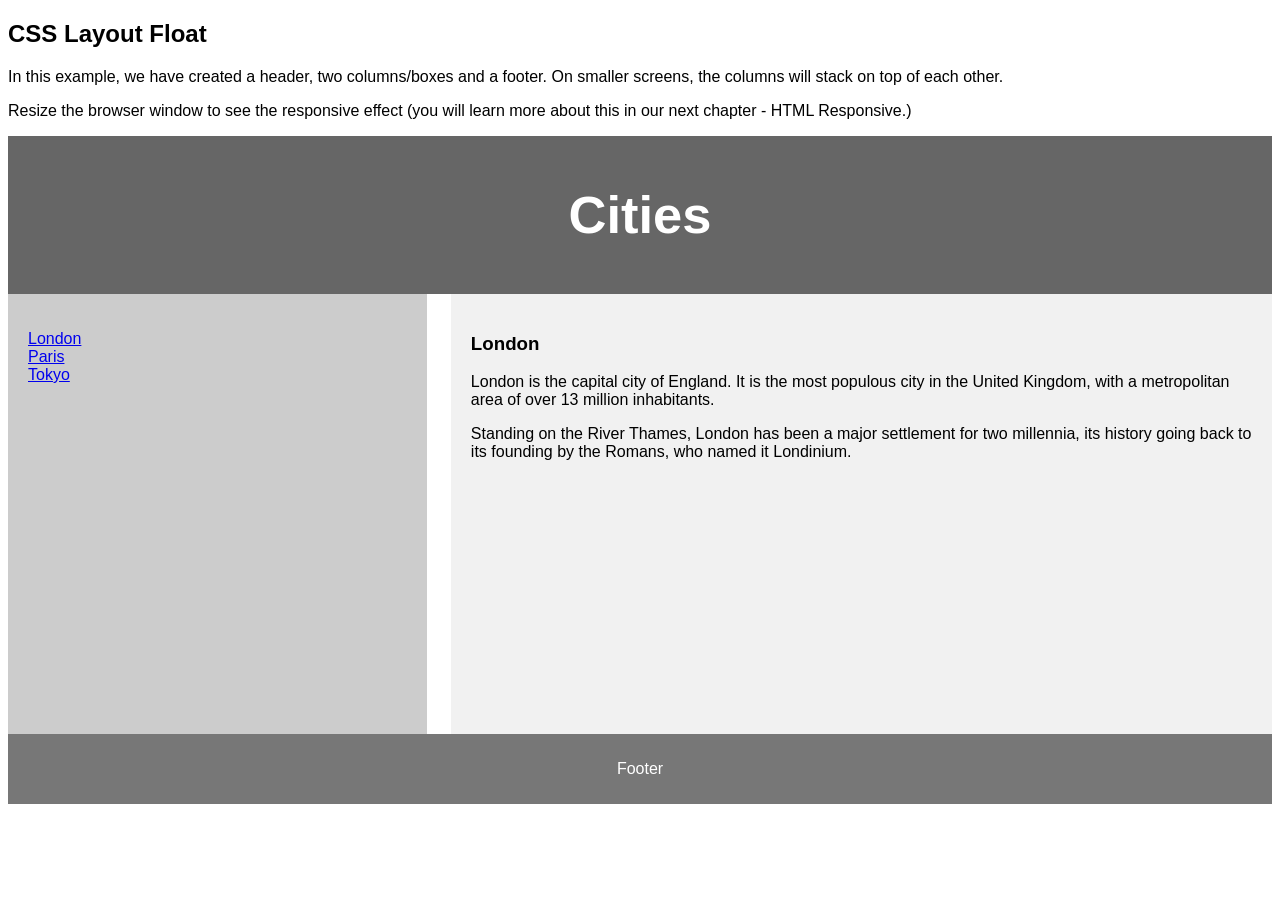
==== layout.html @ f5037f22 "How to use Layout option" ====
<!DOCTYPE html>
<html lang="en">
<head>
    <meta charset="UTF-8">
    <meta name="viewport" content="width=device-width, initial-scale=1.0">
    <title>Layout</title>
    <style>
        {
            box-sizing: border-box;
        }
        body {
            font-family: Arial, Helvetica, sans-serif;
        }
        /* Style the header */
        header {
            background-color: #666;
            padding: 5px;
            text-align: center;
            font-size: 35px;
            color: white;
        }
        /* Create two column/boxes that floats next to each other*/
        nav {
            float: left;
            width: 30%;
            height: 400px; /*only for demonstration, should be removed */
            background: #ccc;
            padding: 20px;
        }
        /* Style the list inside the menu */
        nav ul {
            list-style-type: none;
            padding: 0;
        }
        article {
            float: right;
            padding: 20px;
            width: 61.8%;
            background-color: #f1f1f1;
            height: 400px; /* only for demonstration, should be removed */
        }
        /* Clear floats after the columns */
        section::after {
            content: "";
            display: table;
            clear: both;
        }
        /* Style the footer */
        footer {
            background-color: #777;
            padding: 10px;
            text-align: center;
            color: white;
        }
        /*  Responsive layout - makes the two columns/boxes stack on top of each other instead of next to each other, on small screens */
        @media (max-width: 600px) {
            nav, article {
                width: 100%;
                height: auto;
            }
        }
    </style>
</head>
<body>
    <h2>CSS Layout Float</h2>
    <p>
        In this example, we have created a header, two columns/boxes and a footer. On smaller screens, the columns will stack on top of each other.
    </p>
    <p>
        Resize the browser window to see the responsive effect (you will learn more about this in our next chapter - HTML Responsive.)
    </p>
    <header>
        <h2>Cities</h2>
    </header>
    <section>
        <nav>
            <ul>
                <li><a href="#">London</a></li>
                <li><a href="#">Paris</a></li>
                <li><a href="#">Tokyo</a></li>
            </ul>
        </nav>
        <article>
            <h1>London</h1>
            <p>
                London is the capital city of England. It is the most populous city in the  United Kingdom, with a metropolitan area of over 13 million inhabitants.
            </p>
            <p>
                Standing on the River Thames, London has been a major settlement for two millennia, its history going back to its founding by the Romans, who named it Londinium.
            </p>
        </article>
    </section>

    <footer>
        <p>Footer</p>
    </footer>
    
</body>
</html>
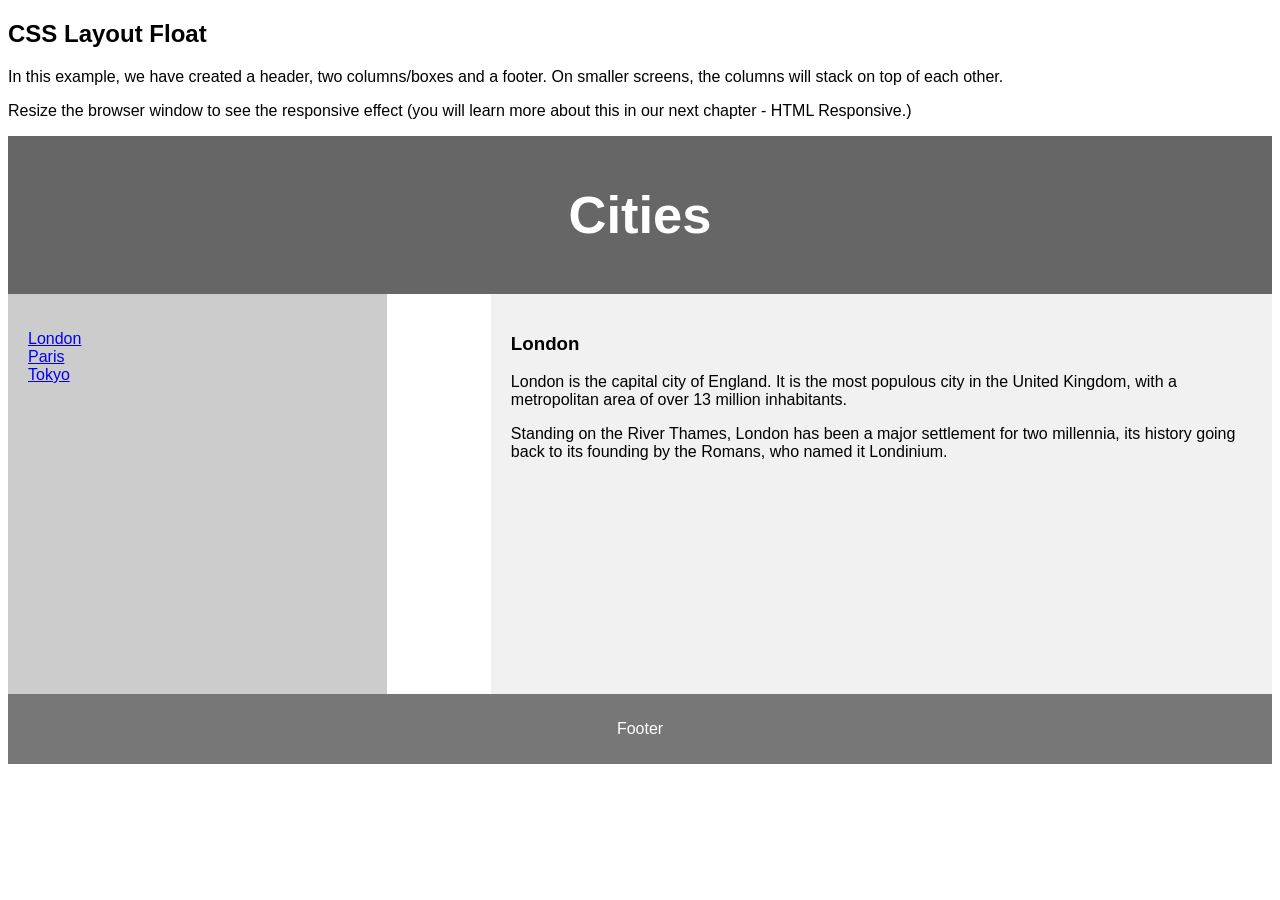
==== commit 46fbe6eb: "layout" ====
--- a/layout.html
+++ b/layout.html
@@ -1,99 +1,99 @@
-<!DOCTYPE html>
-<html lang="en">
-<head>
-    <meta charset="UTF-8">
-    <meta name="viewport" content="width=device-width, initial-scale=1.0">
-    <title>Layout</title>
-    <style>
-        {
-            box-sizing: border-box;
-        }
-        body {
-            font-family: Arial, Helvetica, sans-serif;
-        }
-        /* Style the header */
-        header {
-            background-color: #666;
-            padding: 5px;
-            text-align: center;
-            font-size: 35px;
-            color: white;
-        }
-        /* Create two column/boxes that floats next to each other*/
-        nav {
-            float: left;
-            width: 30%;
-            height: 400px; /*only for demonstration, should be removed */
-            background: #ccc;
-            padding: 20px;
-        }
-        /* Style the list inside the menu */
-        nav ul {
-            list-style-type: none;
-            padding: 0;
-        }
-        article {
-            float: right;
-            padding: 20px;
-            width: 61.8%;
-            background-color: #f1f1f1;
-            height: 400px; /* only for demonstration, should be removed */
-        }
-        /* Clear floats after the columns */
-        section::after {
-            content: "";
-            display: table;
-            clear: both;
-        }
-        /* Style the footer */
-        footer {
-            background-color: #777;
-            padding: 10px;
-            text-align: center;
-            color: white;
-        }
-        /*  Responsive layout - makes the two columns/boxes stack on top of each other instead of next to each other, on small screens */
-        @media (max-width: 600px) {
-            nav, article {
-                width: 100%;
-                height: auto;
-            }
-        }
-    </style>
-</head>
-<body>
-    <h2>CSS Layout Float</h2>
-    <p>
-        In this example, we have created a header, two columns/boxes and a footer. On smaller screens, the columns will stack on top of each other.
-    </p>
-    <p>
-        Resize the browser window to see the responsive effect (you will learn more about this in our next chapter - HTML Responsive.)
-    </p>
-    <header>
-        <h2>Cities</h2>
-    </header>
-    <section>
-        <nav>
-            <ul>
-                <li><a href="#">London</a></li>
-                <li><a href="#">Paris</a></li>
-                <li><a href="#">Tokyo</a></li>
-            </ul>
-        </nav>
-        <article>
-            <h1>London</h1>
-            <p>
-                London is the capital city of England. It is the most populous city in the  United Kingdom, with a metropolitan area of over 13 million inhabitants.
-            </p>
-            <p>
-                Standing on the River Thames, London has been a major settlement for two millennia, its history going back to its founding by the Romans, who named it Londinium.
-            </p>
-        </article>
-    </section>
-
-    <footer>
-        <p>Footer</p>
-    </footer>
-    
-</body>
-</html>+<!DOCTYPE html>
+<html lang="en">
+<head>
+    <meta charset="UTF-8">
+    <meta name="viewport" content="width=device-width, initial-scale=1.0">
+    <title>Layout</title>
+    <style>
+        *{
+            box-sizing: border-box;
+        }
+        body {
+            font-family: Arial, Helvetica, sans-serif;
+        }
+        /* Style the header */
+        header {
+            background-color: #666;
+            padding: 5px;
+            text-align: center;
+            font-size: 35px;
+            color: white;
+        }
+        /* Create two column/boxes that floats next to each other*/
+        nav {
+            float: left;
+            width: 30%;
+            height: 400px; /*only for demonstration, should be removed */
+            background: #ccc;
+            padding: 20px;
+        }
+        /* Style the list inside the menu */
+        nav ul {
+            list-style-type: none;
+            padding: 0;
+        }
+        article {
+            float: right;
+            padding: 20px;
+            width: 61.8%;
+            background-color: #f1f1f1;
+            height: 400px; /* only for demonstration, should be removed */
+        }
+        /* Clear floats after the columns */
+        section::after {
+            content: "";
+            display: table;
+            clear: both;
+        }
+        /* Style the footer */
+        footer {
+            background-color: #777;
+            padding: 10px;
+            text-align: center;
+            color: white;
+        }
+        /*  Responsive layout - makes the two columns/boxes stack on top of each other instead of next to each other, on small screens */
+        @media (max-width: 600px) {
+            nav, article {
+                width: 100%;
+                height: auto;
+            }
+        }
+    </style>
+</head>
+<body>
+    <h2>CSS Layout Float</h2>
+    <p>
+        In this example, we have created a header, two columns/boxes and a footer. On smaller screens, the columns will stack on top of each other.
+    </p>
+    <p>
+        Resize the browser window to see the responsive effect (you will learn more about this in our next chapter - HTML Responsive.)
+    </p>
+    <header>
+        <h2>Cities</h2>
+    </header>
+    <section>
+        <nav>
+            <ul>
+                <li><a href="#">London</a></li>
+                <li><a href="#">Paris</a></li>
+                <li><a href="#">Tokyo</a></li>
+            </ul>
+        </nav>
+        <article>
+            <h1>London</h1>
+            <p>
+                London is the capital city of England. It is the most populous city in the  United Kingdom, with a metropolitan area of over 13 million inhabitants.
+            </p>
+            <p>
+                Standing on the River Thames, London has been a major settlement for two millennia, its history going back to its founding by the Romans, who named it Londinium.
+            </p>
+        </article>
+    </section>
+
+    <footer>
+        <p>Footer</p>
+    </footer>
+    
+</body>
+</html>
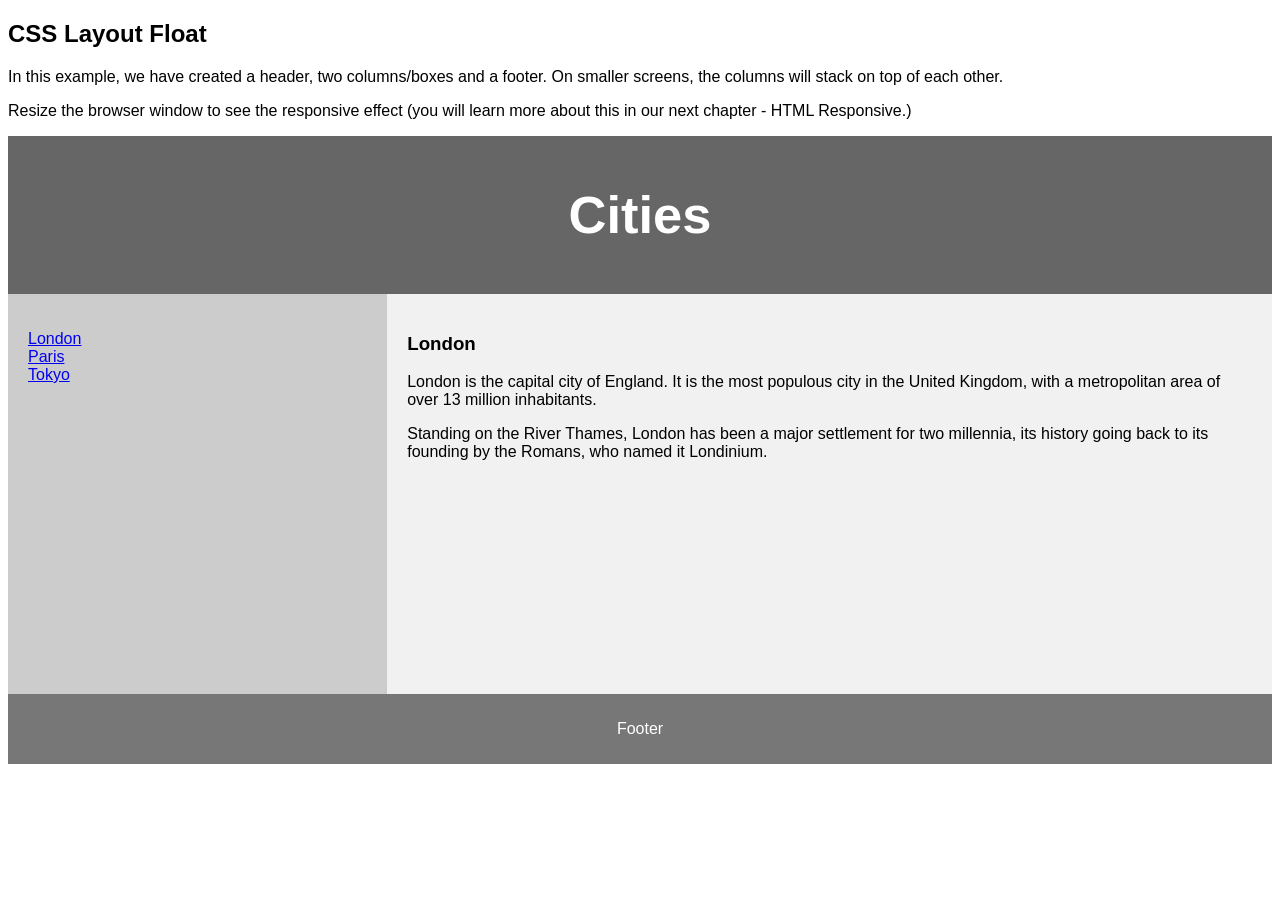
==== commit 23f6e7ef: "layout" ====
--- a/layout.html
+++ b/layout.html
@@ -35,7 +35,7 @@
         article {
             float: right;
             padding: 20px;
-            width: 61.8%;
+            width: 70%;
             background-color: #f1f1f1;
             height: 400px; /* only for demonstration, should be removed */
         }
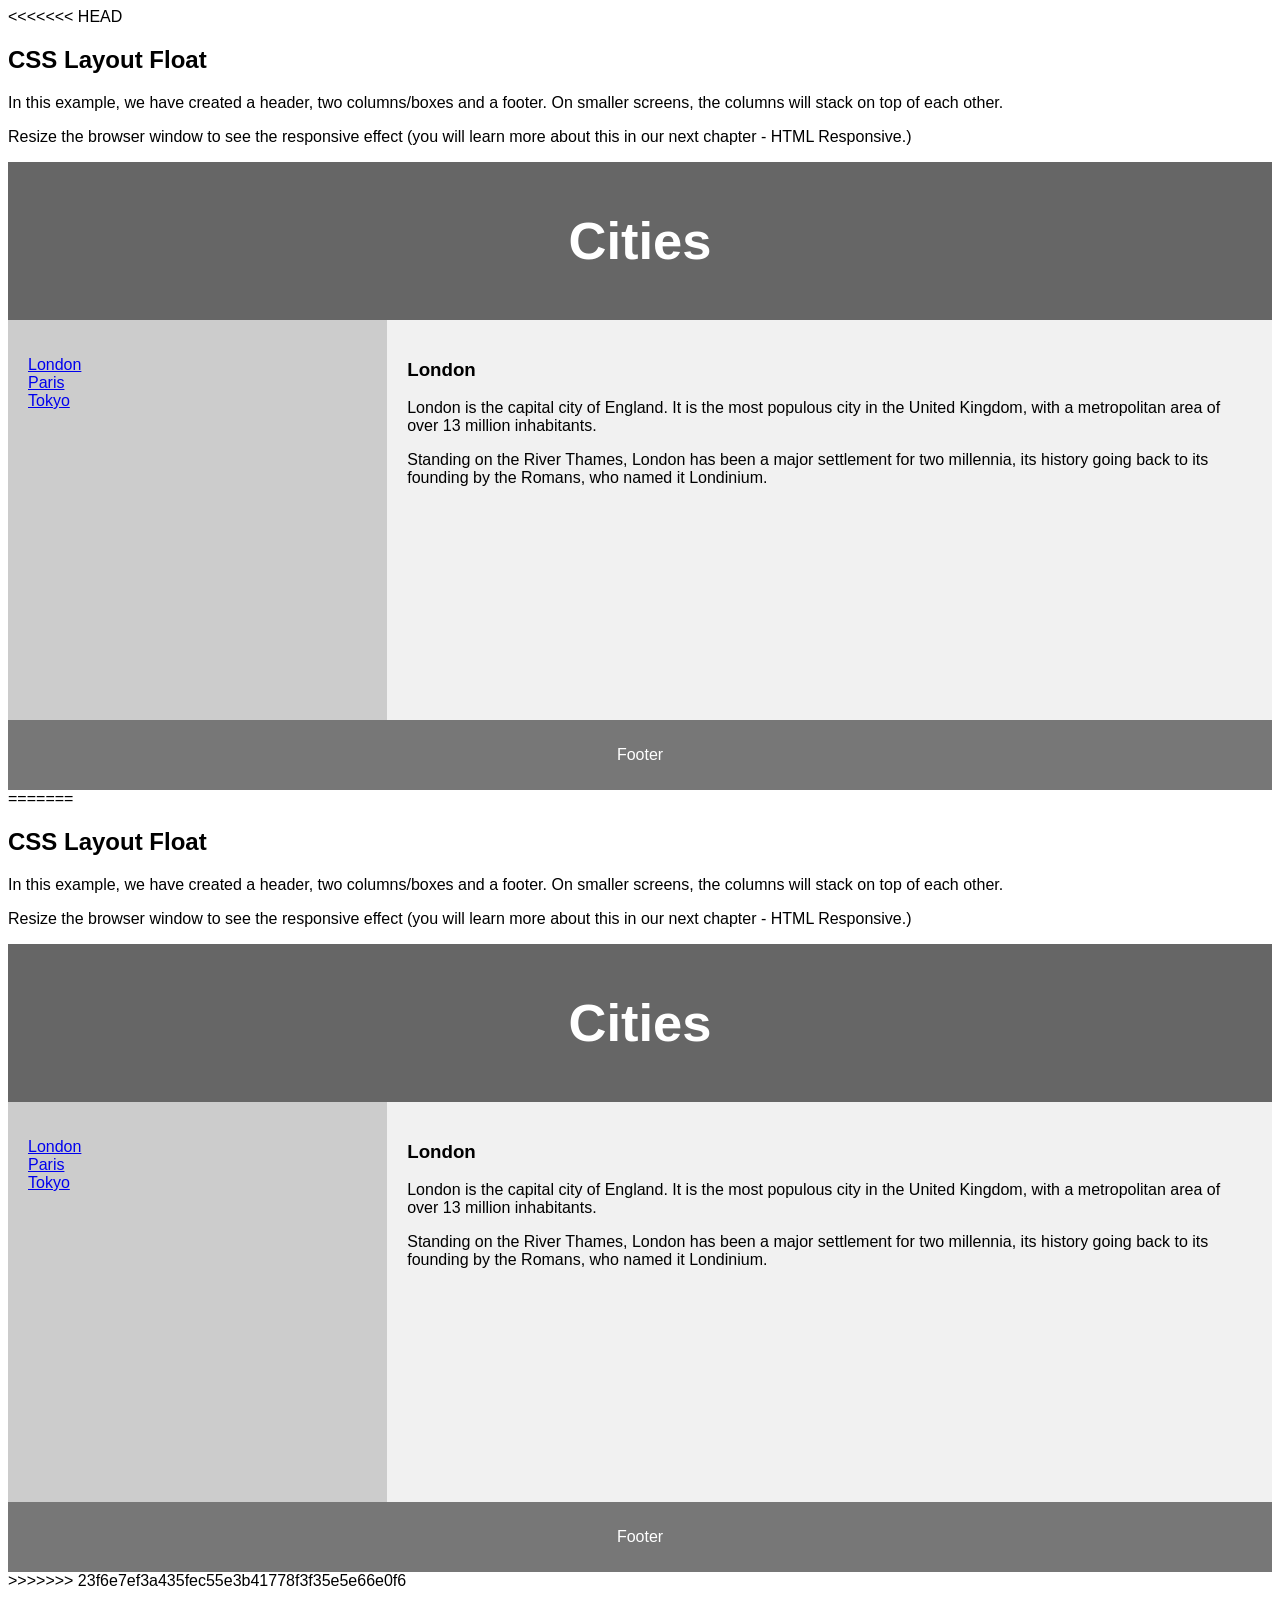
==== commit fc6405aa: "html class1 work" ====
--- a/layout.html
+++ b/layout.html
@@ -1,99 +1,201 @@
-<!DOCTYPE html>
-<html lang="en">
-<head>
-    <meta charset="UTF-8">
-    <meta name="viewport" content="width=device-width, initial-scale=1.0">
-    <title>Layout</title>
-    <style>
-        *{
-            box-sizing: border-box;
-        }
-        body {
-            font-family: Arial, Helvetica, sans-serif;
-        }
-        /* Style the header */
-        header {
-            background-color: #666;
-            padding: 5px;
-            text-align: center;
-            font-size: 35px;
-            color: white;
-        }
-        /* Create two column/boxes that floats next to each other*/
-        nav {
-            float: left;
-            width: 30%;
-            height: 400px; /*only for demonstration, should be removed */
-            background: #ccc;
-            padding: 20px;
-        }
-        /* Style the list inside the menu */
-        nav ul {
-            list-style-type: none;
-            padding: 0;
-        }
-        article {
-            float: right;
-            padding: 20px;
-            width: 70%;
-            background-color: #f1f1f1;
-            height: 400px; /* only for demonstration, should be removed */
-        }
-        /* Clear floats after the columns */
-        section::after {
-            content: "";
-            display: table;
-            clear: both;
-        }
-        /* Style the footer */
-        footer {
-            background-color: #777;
-            padding: 10px;
-            text-align: center;
-            color: white;
-        }
-        /*  Responsive layout - makes the two columns/boxes stack on top of each other instead of next to each other, on small screens */
-        @media (max-width: 600px) {
-            nav, article {
-                width: 100%;
-                height: auto;
-            }
-        }
-    </style>
-</head>
-<body>
-    <h2>CSS Layout Float</h2>
-    <p>
-        In this example, we have created a header, two columns/boxes and a footer. On smaller screens, the columns will stack on top of each other.
-    </p>
-    <p>
-        Resize the browser window to see the responsive effect (you will learn more about this in our next chapter - HTML Responsive.)
-    </p>
-    <header>
-        <h2>Cities</h2>
-    </header>
-    <section>
-        <nav>
-            <ul>
-                <li><a href="#">London</a></li>
-                <li><a href="#">Paris</a></li>
-                <li><a href="#">Tokyo</a></li>
-            </ul>
-        </nav>
-        <article>
-            <h1>London</h1>
-            <p>
-                London is the capital city of England. It is the most populous city in the  United Kingdom, with a metropolitan area of over 13 million inhabitants.
-            </p>
-            <p>
-                Standing on the River Thames, London has been a major settlement for two millennia, its history going back to its founding by the Romans, who named it Londinium.
-            </p>
-        </article>
-    </section>
-
-    <footer>
-        <p>Footer</p>
-    </footer>
-    
-</body>
-</html>
+<<<<<<< HEAD
+<!DOCTYPE html>
+<html lang="en">
+<head>
+    <meta charset="UTF-8">
+    <meta name="viewport" content="width=device-width, initial-scale=1.0">
+    <title>Layout</title>
+    <style>
+        *{
+            box-sizing: border-box;
+        }
+        body {
+            font-family: Arial, Helvetica, sans-serif;
+        }
+        /* Style the header */
+        header {
+            background-color: #666;
+            padding: 5px;
+            text-align: center;
+            font-size: 35px;
+            color: white;
+        }
+        /* Create two column/boxes that floats next to each other*/
+        nav {
+            float: left;
+            width: 30%;
+            height: 400px; /*only for demonstration, should be removed */
+            background: #ccc;
+            padding: 20px;
+        }
+        /* Style the list inside the menu */
+        nav ul {
+            list-style-type: none;
+            padding: 0;
+        }
+        article {
+            float: right;
+            padding: 20px;
+            width: 70%;
+            background-color: #f1f1f1;
+            height: 400px; /* only for demonstration, should be removed */
+        }
+        /* Clear floats after the columns */
+        section::after {
+            content: "";
+            display: table;
+            clear: both;
+        }
+        /* Style the footer */
+        footer {
+            background-color: #777;
+            padding: 10px;
+            text-align: center;
+            color: white;
+        }
+        /*  Responsive layout - makes the two columns/boxes stack on top of each other instead of next to each other, on small screens */
+        @media (max-width: 600px) {
+            nav, article {
+                width: 100%;
+                height: auto;
+            }
+        }
+    </style>
+</head>
+<body>
+    <h2>CSS Layout Float</h2>
+    <p>
+        In this example, we have created a header, two columns/boxes and a footer. On smaller screens, the columns will stack on top of each other.
+    </p>
+    <p>
+        Resize the browser window to see the responsive effect (you will learn more about this in our next chapter - HTML Responsive.)
+    </p>
+    <header>
+        <h2>Cities</h2>
+    </header>
+    <section>
+        <nav>
+            <ul>
+                <li><a href="#">London</a></li>
+                <li><a href="#">Paris</a></li>
+                <li><a href="#">Tokyo</a></li>
+            </ul>
+        </nav>
+        <article>
+            <h1>London</h1>
+            <p>
+                London is the capital city of England. It is the most populous city in the  United Kingdom, with a metropolitan area of over 13 million inhabitants.
+            </p>
+            <p>
+                Standing on the River Thames, London has been a major settlement for two millennia, its history going back to its founding by the Romans, who named it Londinium.
+            </p>
+        </article>
+    </section>
+
+    <footer>
+        <p>Footer</p>
+    </footer>
+    
+</body>
+</html>
+=======
+<!DOCTYPE html>
+<html lang="en">
+<head>
+    <meta charset="UTF-8">
+    <meta name="viewport" content="width=device-width, initial-scale=1.0">
+    <title>Layout</title>
+    <style>
+        *{
+            box-sizing: border-box;
+        }
+        body {
+            font-family: Arial, Helvetica, sans-serif;
+        }
+        /* Style the header */
+        header {
+            background-color: #666;
+            padding: 5px;
+            text-align: center;
+            font-size: 35px;
+            color: white;
+        }
+        /* Create two column/boxes that floats next to each other*/
+        nav {
+            float: left;
+            width: 30%;
+            height: 400px; /*only for demonstration, should be removed */
+            background: #ccc;
+            padding: 20px;
+        }
+        /* Style the list inside the menu */
+        nav ul {
+            list-style-type: none;
+            padding: 0;
+        }
+        article {
+            float: right;
+            padding: 20px;
+            width: 70%;
+            background-color: #f1f1f1;
+            height: 400px; /* only for demonstration, should be removed */
+        }
+        /* Clear floats after the columns */
+        section::after {
+            content: "";
+            display: table;
+            clear: both;
+        }
+        /* Style the footer */
+        footer {
+            background-color: #777;
+            padding: 10px;
+            text-align: center;
+            color: white;
+        }
+        /*  Responsive layout - makes the two columns/boxes stack on top of each other instead of next to each other, on small screens */
+        @media (max-width: 600px) {
+            nav, article {
+                width: 100%;
+                height: auto;
+            }
+        }
+    </style>
+</head>
+<body>
+    <h2>CSS Layout Float</h2>
+    <p>
+        In this example, we have created a header, two columns/boxes and a footer. On smaller screens, the columns will stack on top of each other.
+    </p>
+    <p>
+        Resize the browser window to see the responsive effect (you will learn more about this in our next chapter - HTML Responsive.)
+    </p>
+    <header>
+        <h2>Cities</h2>
+    </header>
+    <section>
+        <nav>
+            <ul>
+                <li><a href="#">London</a></li>
+                <li><a href="#">Paris</a></li>
+                <li><a href="#">Tokyo</a></li>
+            </ul>
+        </nav>
+        <article>
+            <h1>London</h1>
+            <p>
+                London is the capital city of England. It is the most populous city in the  United Kingdom, with a metropolitan area of over 13 million inhabitants.
+            </p>
+            <p>
+                Standing on the River Thames, London has been a major settlement for two millennia, its history going back to its founding by the Romans, who named it Londinium.
+            </p>
+        </article>
+    </section>
+
+    <footer>
+        <p>Footer</p>
+    </footer>
+    
+</body>
+</html>
+>>>>>>> 23f6e7ef3a435fec55e3b41778f3f35e5e66e0f6
